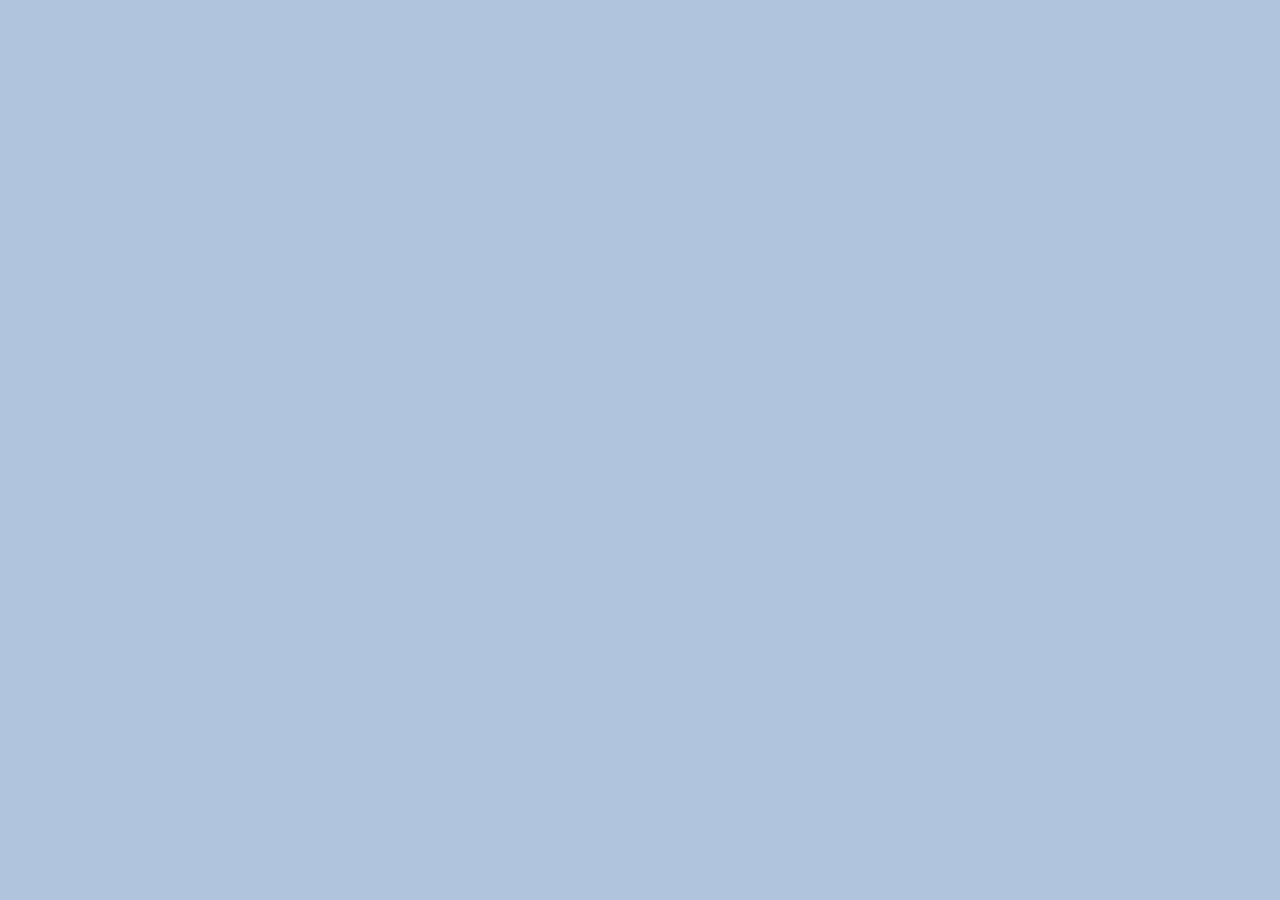
==== pages/jurasicWorld.html @ 5277ad3b "page top gun mobile" ====
<!DOCTYPE html>
<html lang="es">
<head>
    <meta charset="UTF-8">
    <meta http-equiv="X-UA-Compatible" content="IE=edge">
    <meta name="viewport" content="width=device-width, initial-scale=1.0">
    <title>JURASIC WORLD</title>
    <link rel="icon" href="./../assets/img/header_icon.png">
    <link rel="stylesheet" href="./../style/style.css">
</head>
<body>
    
</body>
</html>
---- style/style.css ----
:root {
  --bg-black: black;
  --bg-white: white;
  --bg-color: lightsteelblue;
  --bg-color2: lightblue;
}

* {
  background-color: var(--bg-color);
  color: --bg-black;
  margin: 0;
  padding: 0;
}

/* GRID */
.grid_container {
  display: grid;
}

.footer {
    background-color: var(--bg-color2);
}

.footer_frame {
  display: flex;
  flex-direction: column;
  align-items: center;
}

.nav,
ul,
li,
a {
  background-color: var(--bg-color2);
  color: black;
  font-weight: bold;
}

.noAzul {
  color: black;
  text-decoration: none;
}

.noAzul :hover {
  font-weight: bold;
}

ul li {
  list-style-type: none;
}

/* Mobile */
@media screen and (max-width: 768px) {
  .grid_container {
    grid-template-columns: 1fr;
    gap: 5px;
    grid-template-rows: 100px auto auto auto;

    grid-template-areas:
      'Header'
      'Nav'
      'Presentation'
      'Footer';
  }

  .header {
    grid-area: 'Header';
    padding: 10px;

    display: flex;
    flex-direction: row;
    align-items: center;
    justify-content: center;
  }

  .header_flex {
    display: flex;
    flex-direction: row;
    align-items: center;
  }

  .header_img {
    height: 75px;
    margin-right: 20px;
  }

  .nav {
    /* background-color: lightsteelblue; */
    grid-area: 'Nav';

    display: flex;
    justify-content: center;

    border: 1px solid;
  }

  .nav ul {
    padding-left: 0px;

    display: flex;
    flex-direction: column;
    align-items: center;
  }

  ul {
    padding-top: 15px;
  }

  ul > li {
    padding-top: 8px;
    padding-bottom: 8px;
  }

  li > a {
    text-decoration: none;
  }

  .presentation {
    /* background-color: lightgreen; */
    grid-area: 'Presentation';
    padding: 10px;
    color: rgb(44, 22, 22);
    font-weight: bold;
  }

  .footer {
    /* background-color: lightcoral; */
    grid-area: 'Footer';
    padding: 10px;

    /* Flexbox */
    display: flex;
    flex-direction: column;
    align-items: center;
  }

  .footer div > h4 {
    margin-bottom: 10px;
  }

  .footer div {
    margin-top: 12px;
  }

  .footer > div, .footer > div > h4 {
    background-color: var(--bg-color2);
  }
}
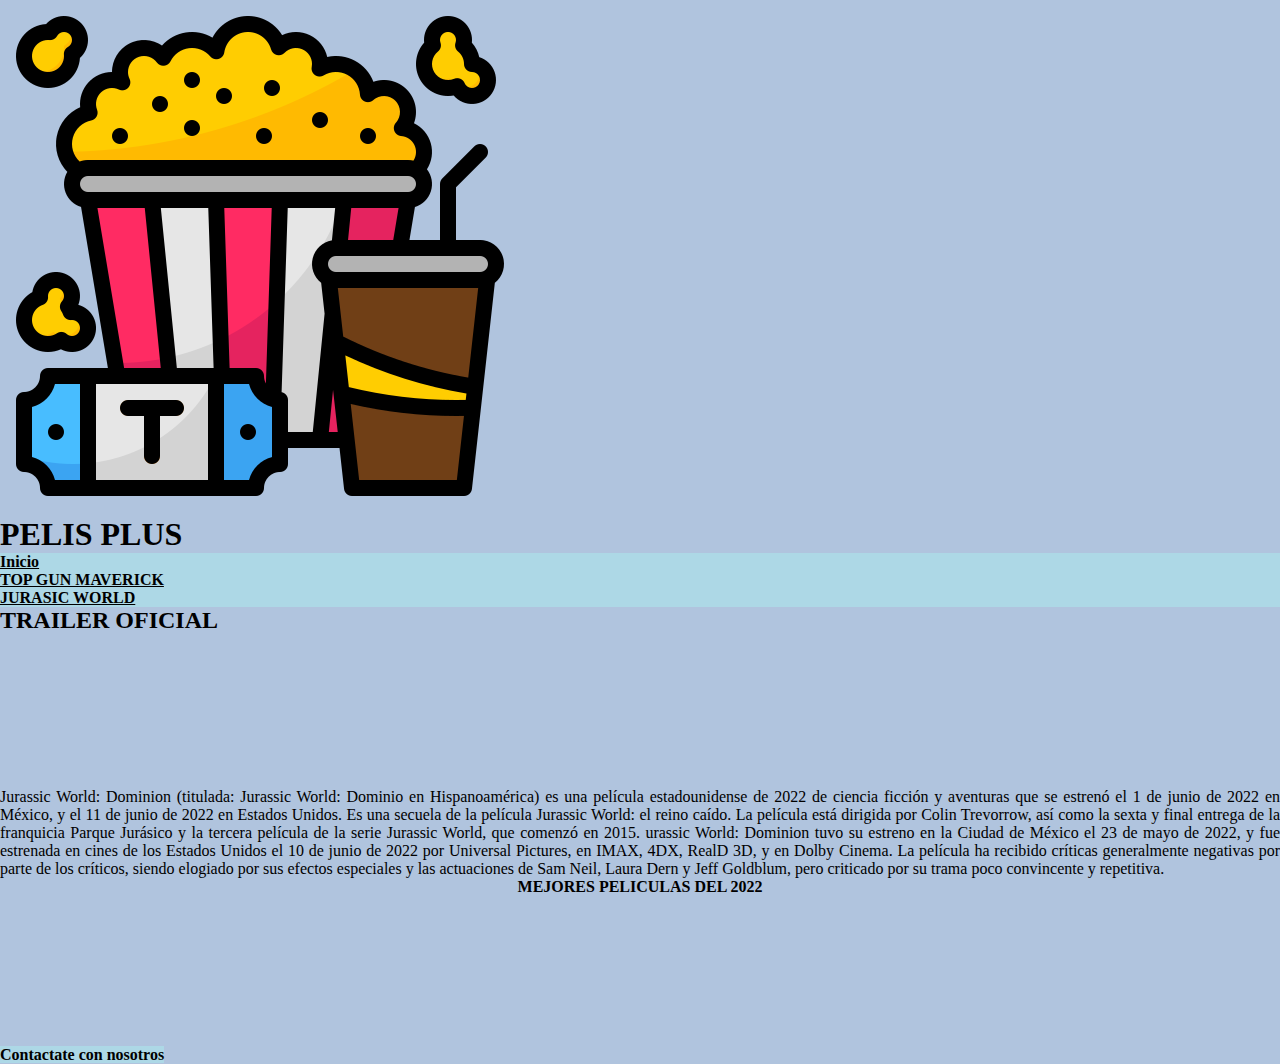
==== commit 6dfbf064: "jurasic world page mobile" ====
--- a/pages/jurasicWorld.html
+++ b/pages/jurasicWorld.html
@@ -1,14 +1,102 @@
 <!DOCTYPE html>
 <html lang="es">
-<head>
-    <meta charset="UTF-8">
-    <meta http-equiv="X-UA-Compatible" content="IE=edge">
-    <meta name="viewport" content="width=device-width, initial-scale=1.0">
-    <title>JURASIC WORLD</title>
-    <link rel="icon" href="./../assets/img/header_icon.png">
-    <link rel="stylesheet" href="./../style/style.css">
-</head>
-<body>
-    
-</body>
-</html>+  <head>
+    <meta charset="UTF-8" />
+    <meta http-equiv="X-UA-Compatible" content="IE=edge" />
+    <meta name="viewport" content="width=device-width, initial-scale=1.0" />
+    <link
+      href="https://cdn.jsdelivr.net/npm/bootstrap@5.2.2/dist/css/bootstrap.min.css"
+      rel="stylesheet"
+      integrity="sha384-Zenh87qX5JnK2Jl0vWa8Ck2rdkQ2Bzep5IDxbcnCeuOxjzrPF/et3URy9Bv1WTRi"
+      crossorigin="anonymous"
+    />
+
+    <title>Jurasic World</title>
+
+    <link rel="icon" href="./../assets/img/header_icon.png" />
+    <link rel="stylesheet" href="./../style/pages.css" />
+  </head>
+  <body>
+    <script
+      src="https://cdn.jsdelivr.net/npm/bootstrap@5.2.2/dist/js/bootstrap.bundle.min.js"
+      integrity="sha384-OERcA2EqjJCMA+/3y+gxIOqMEjwtxJY7qPCqsdltbNJuaOe923+mo//f6V8Qbsw3"
+      crossorigin="anonymous"
+    ></script>
+    <main class="grid_container">
+      <header class="header">
+        <div class="header_flex">
+          <img
+            alt="icono_pelis_plus"
+            class="header_img"
+            src="./../assets/img/header_icon.png"
+          />
+          <h1>PELIS PLUS</h1>
+        </div>
+      </header>
+
+      <nav class="nav">
+        <ul>
+          <li>
+            <a href="./../index.html">Inicio</a>
+          </li>
+          <li>
+            <a href="./topGun.html">TOP GUN MAVERICK</a>
+          </li>
+          <li>
+            <a href="">JURASIC WORLD</a>
+          </li>
+        </ul>
+      </nav>
+
+      <div class="container trailer">
+        <h2>TRAILER OFICIAL</h2>
+        <iframe
+            class="trailer_frame"
+          src="https://www.youtube.com/embed/RFinNxS5KN4"
+          title="YouTube video player"
+          frameborder="0"
+          allow="accelerometer; autoplay; clipboard-write; encrypted-media; gyroscope; picture-in-picture"
+          allowfullscreen
+        ></iframe>
+      </div>
+
+      <div class="presentation">
+        <p>
+          Jurassic World: Dominion (titulada: Jurassic World: Dominio en
+          Hispanoamérica) es una película estadounidense de 2022 de ciencia
+          ficción y aventuras que se estrenó el 1 de junio de 2022 en México, y
+          el 11 de junio de 2022 en Estados Unidos. Es una secuela de la
+          película Jurassic World: el reino caído. La película está dirigida por
+          Colin Trevorrow, así como la sexta y final entrega de la franquicia
+          Parque Jurásico y la tercera película de la serie Jurassic World, que
+          comenzó en 2015. urassic World: Dominion tuvo su estreno en la Ciudad
+          de México el 23 de mayo de 2022, y fue estrenada en cines de los
+          Estados Unidos el 10 de junio de 2022 por Universal Pictures, en IMAX,
+          4DX, RealD 3D, y en Dolby Cinema. La película ha recibido críticas
+          generalmente negativas por parte de los críticos, siendo elogiado por
+          sus efectos especiales y las actuaciones de Sam Neil, Laura Dern y
+          Jeff Goldblum, pero criticado por su trama poco convincente y
+          repetitiva.
+        </p>
+      </div>
+
+      <footer class="footer">
+        <!-- Agregar video -->
+        <div class="container footer_frame">
+          <h4>MEJORES PELICULAS DEL 2022</h4>
+          <iframe
+            class="trailer_frame"
+            src="https://www.youtube.com/embed/FcNb7jfg4zA"
+            title="YouTube video player"
+            frameborder="0"
+            allow="accelerometer; autoplay; clipboard-write; encrypted-media; gyroscope; picture-in-picture"
+            allowfullscreen
+          ></iframe>
+        </div>
+        <div>
+          <a class="noAzul" href="#">Contactate con nosotros</a>
+        </div>
+      </footer>
+    </main>
+  </body>
+</html>
--- a/style/pages.css
+++ b/style/pages.css
@@ -0,0 +1,166 @@
+:root {
+  --bg-black: black;
+  --bg-white: white;
+  --bg-color: lightsteelblue;
+  --bg-color2: lightblue;
+}
+
+* {
+  background-color: var(--bg-color);
+  color: --bg-black;
+  margin: 0;
+  padding: 0;
+}
+
+/* GRID */
+.grid_container {
+  display: grid;
+}
+
+.footer {
+  background-color: var(--bg-color2);
+}
+
+.footer_frame {
+  display: flex;
+  flex-direction: column;
+  align-items: center;
+}
+
+.nav,
+ul,
+li,
+a {
+  background-color: var(--bg-color2);
+  color: black;
+  font-weight: bold;
+}
+
+.noAzul {
+  color: black;
+  text-decoration: none;
+}
+
+.noAzul :hover {
+  font-weight: bold;
+}
+
+.presentation {
+  text-align: justify;
+}
+
+ul li {
+  list-style-type: none;
+}
+
+/* Mobile */
+@media screen and (max-width: 768px) {
+  .grid_container {
+    grid-template-columns: 1fr;
+    gap: 5px;
+    grid-template-rows: 100px auto auto auto;
+
+    grid-template-areas:
+      'Header'
+      'Nav'
+      'Trailer'
+      'Presentation'
+      'Footer';
+  }
+
+  .header {
+    grid-area: 'Header';
+    padding: 10px;
+
+    display: flex;
+    flex-direction: row;
+    align-items: center;
+    justify-content: center;
+  }
+
+  .header_flex {
+    display: flex;
+    flex-direction: row;
+    align-items: center;
+  }
+
+  .header_img {
+    height: 75px;
+    margin-right: 20px;
+  }
+
+  .nav {
+    grid-area: 'Nav';
+
+    display: flex;
+    justify-content: center;
+
+    /* border-top: 1px solid; */
+  }
+
+  .nav ul {
+    padding-left: 0px;
+
+    display: flex;
+    flex-direction: column;
+    align-items: center;
+  }
+
+  ul {
+    padding-top: 15px;
+  }
+
+  ul > li {
+    padding-top: 8px;
+    padding-bottom: 8px;
+  }
+
+  li > a {
+    text-decoration: none;
+  }
+
+  .trailer {
+
+    grid-area: 'Trailer';
+    padding: 10px;
+
+    display: flex;
+    flex-direction: column;
+    align-items: center;
+  }
+
+  .trailer_frame {
+    height: 240px;
+    width: 100%;
+  }
+
+  .presentation {
+    grid-area: 'Presentation';
+    padding: 10px;
+    color: rgb(44, 22, 22);
+    font-weight: bold;
+  }
+
+  .footer {
+    grid-area: 'Footer';
+    padding: 10px;
+
+    /* Flexbox */
+    display: flex;
+    flex-direction: column;
+    align-items: center;
+  }
+
+  .footer div > h4 {
+    margin-bottom: 10px;
+  }
+
+  .footer div {
+    margin-top: 12px;
+  }
+
+  .footer > div,
+  .footer > div > h4 {
+    background-color: var(--bg-color2);
+  }
+}
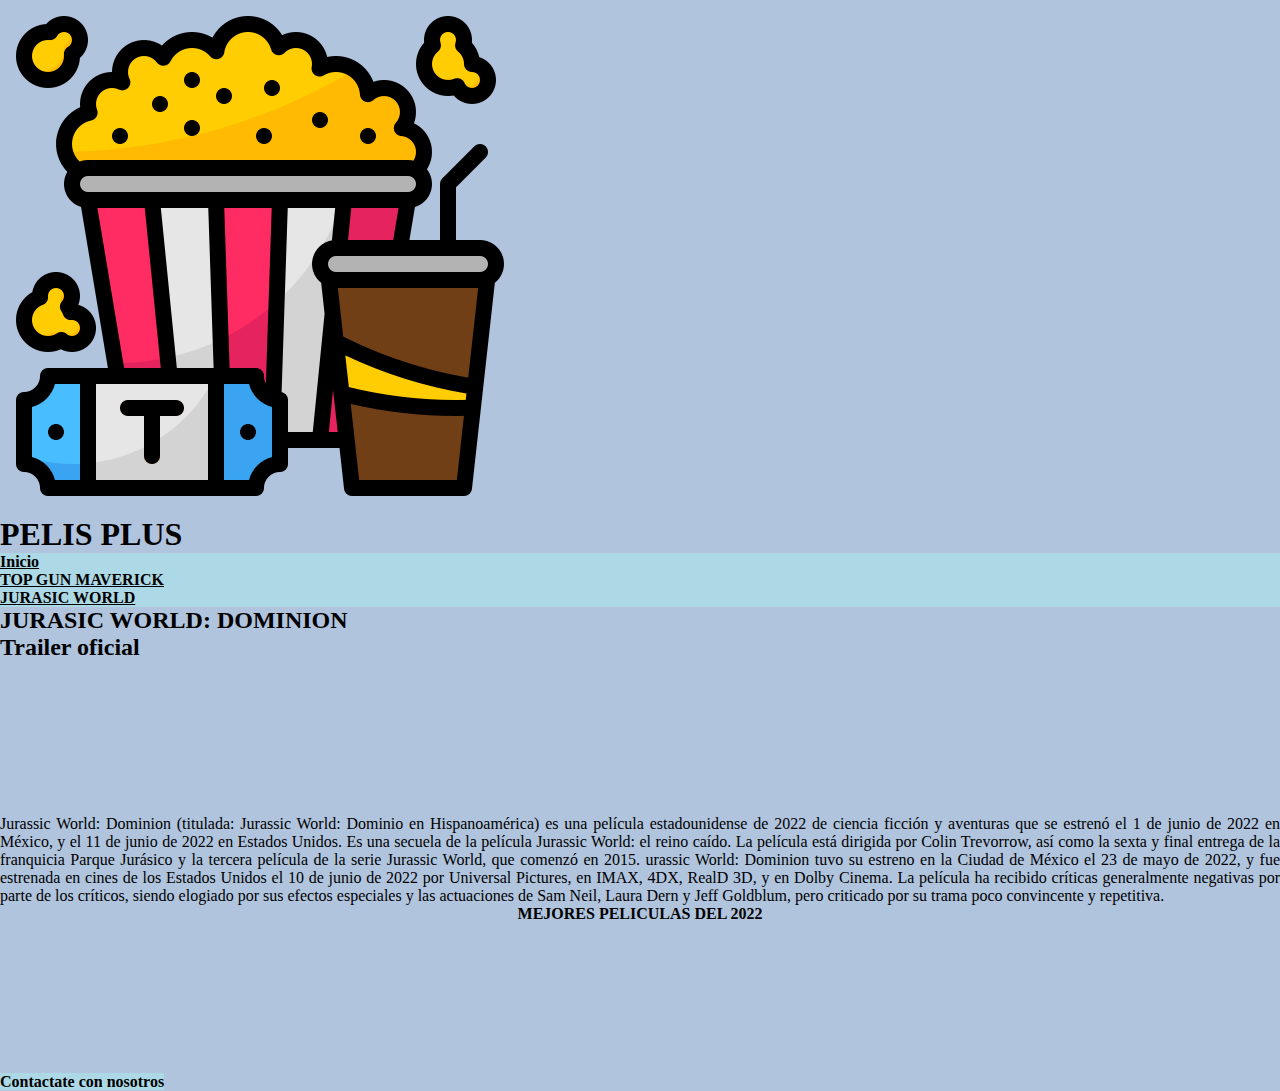
==== commit 9df36f78: "responsive mobile" ====
--- a/pages/jurasicWorld.html
+++ b/pages/jurasicWorld.html
@@ -49,9 +49,13 @@
       </nav>
 
       <div class="container trailer">
-        <h2>TRAILER OFICIAL</h2>
+        <div >
+          <h2 class="trailer_title">JURASIC WORLD: DOMINION</h2>
+          <h2 class="trailer_subTitle">Trailer oficial</h2>
+        </div>
+
         <iframe
-            class="trailer_frame"
+          class="trailer_frame"
           src="https://www.youtube.com/embed/RFinNxS5KN4"
           title="YouTube video player"
           frameborder="0"
--- a/style/pages.css
+++ b/style/pages.css
@@ -134,6 +134,19 @@
     width: 100%;
   }
 
+  .trailer_title {
+    color: var(--bg-white);
+    text-align: center;
+
+    -webkit-text-stroke: 1.2px var(--bg-black);
+    font-size: 2rem;
+  }
+
+  .trailer_subTitle {
+    text-align: center;
+    font-size: 1.5rem;
+  }
+
   .presentation {
     grid-area: 'Presentation';
     padding: 10px;
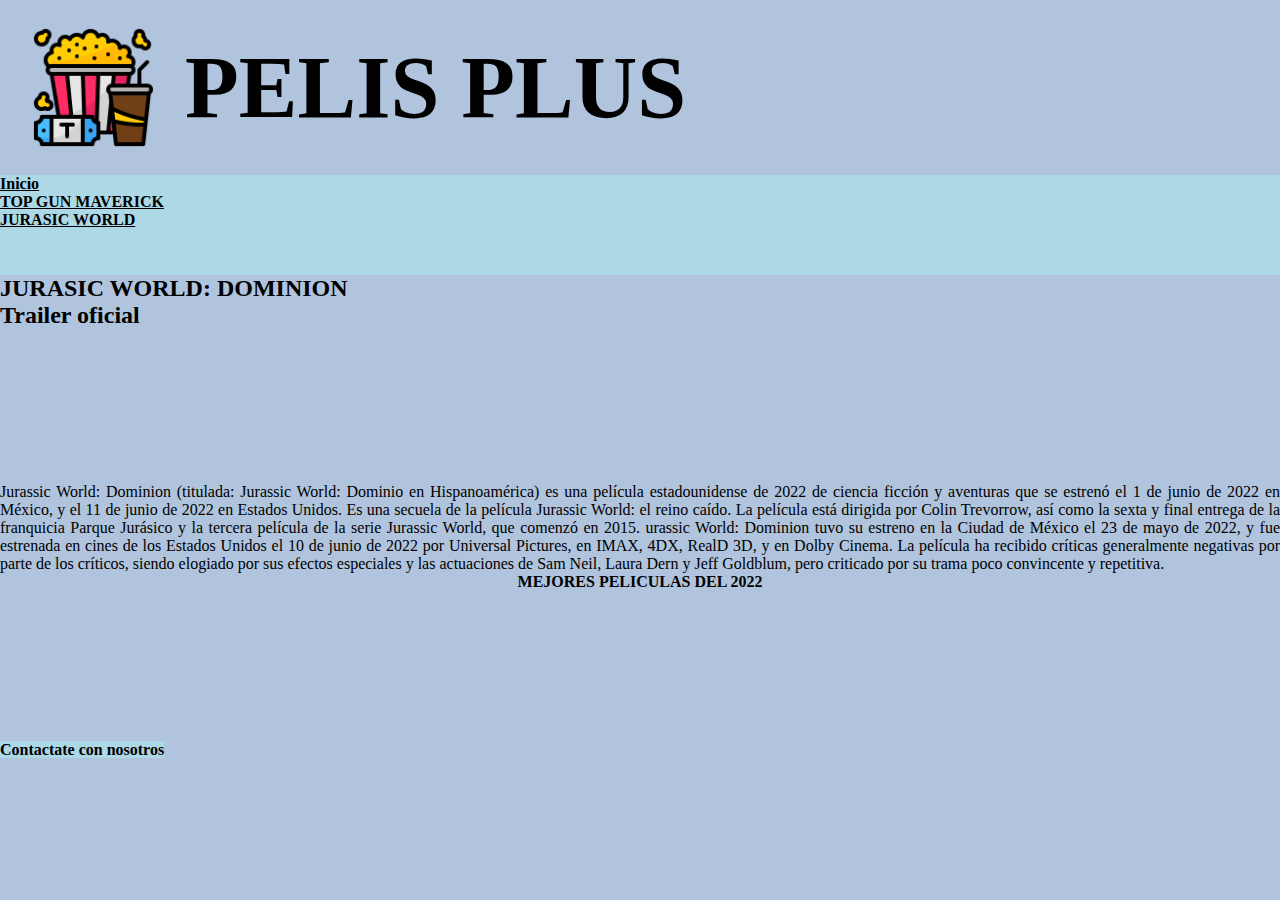
==== commit 0c26b712: "header resposive" ====
--- a/pages/jurasicWorld.html
+++ b/pages/jurasicWorld.html
@@ -30,7 +30,7 @@
             class="header_img"
             src="./../assets/img/header_icon.png"
           />
-          <h1>PELIS PLUS</h1>
+          <h1 class="header_title">PELIS PLUS</h1>
         </div>
       </header>
 
--- a/style/pages.css
+++ b/style/pages.css
@@ -15,6 +15,43 @@
 /* GRID */
 .grid_container {
   display: grid;
+
+  grid-template-columns: 1fr;
+    /* gap: 20px; */
+    grid-template-rows: 175px 100px auto auto auto;
+
+    grid-template-areas:
+      'Header'
+      'Nav'
+      'Carousel'
+      'Presentation'
+      'Footer';
+}
+
+.header {
+  grid-area: 'Header';
+  padding: 10px;
+
+  display: flex;
+  /* flex-direction: row;
+  justify-content: space-around; */
+}
+
+.header_flex {
+  display: flex;
+  flex-direction: row;
+    align-items: center;
+    justify-content: flex-start;
+}
+
+.header_img {
+  height: 125px;
+  margin-left: 20px;
+}
+
+.header_title {
+  font-size: 5.5rem;
+  margin-left: 30px;
 }
 
 .footer {
@@ -89,6 +126,11 @@
     margin-right: 20px;
   }
 
+  .header_title {
+    font-size: 2.8rem;
+    margin-left: 15px;
+  }
+
   .nav {
     grid-area: 'Nav';
 
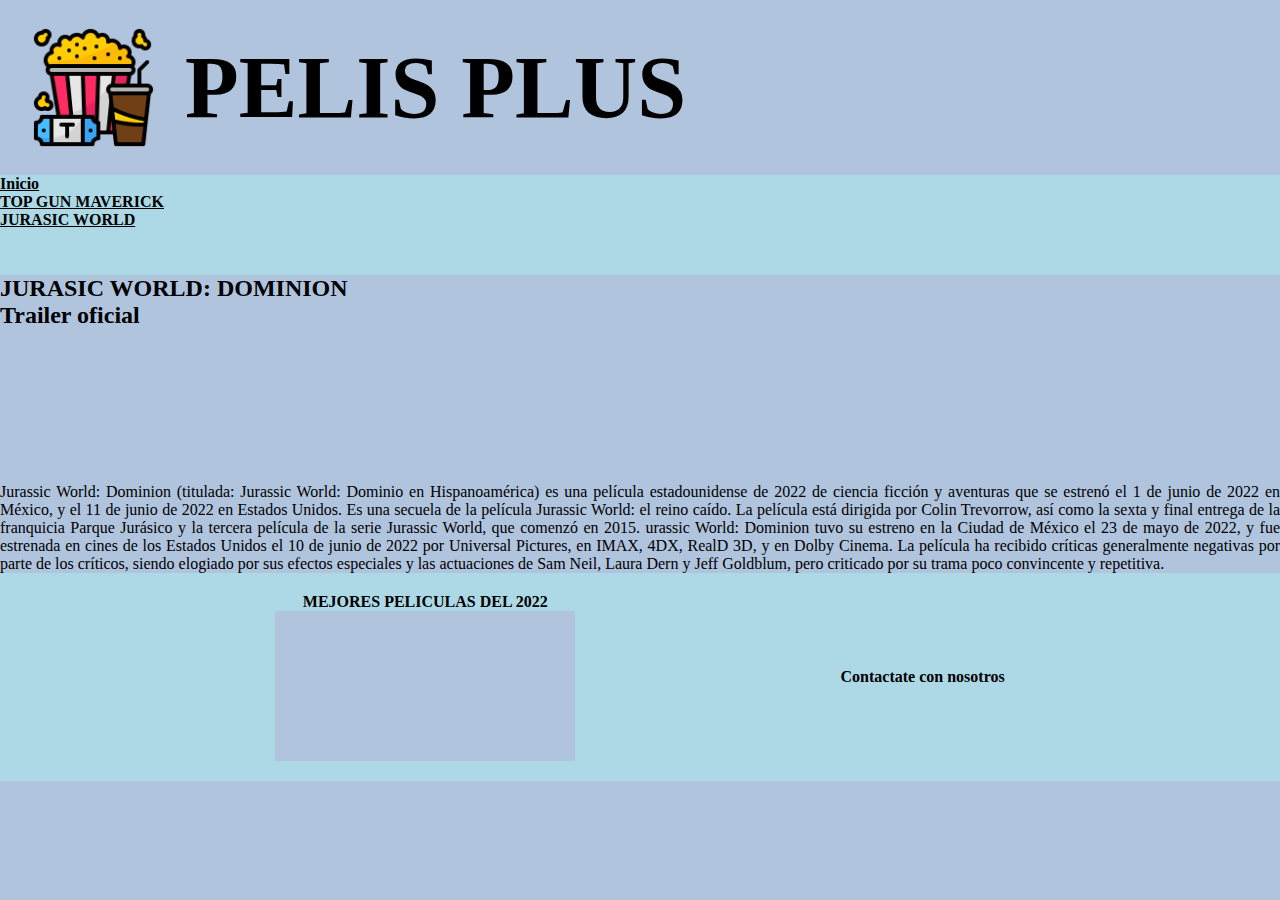
==== commit 7e515c62: "footer resposive" ====
--- a/pages/jurasicWorld.html
+++ b/pages/jurasicWorld.html
@@ -85,8 +85,7 @@
       </div>
 
       <footer class="footer">
-        <!-- Agregar video -->
-        <div class="container footer_frame">
+        <div class="footer_frame container">
           <h4>MEJORES PELICULAS DEL 2022</h4>
           <iframe
             class="trailer_frame"
@@ -97,7 +96,7 @@
             allowfullscreen
           ></iframe>
         </div>
-        <div>
+        <div class="footer_contacto container">
           <a class="noAzul" href="#">Contactate con nosotros</a>
         </div>
       </footer>
--- a/style/pages.css
+++ b/style/pages.css
@@ -55,6 +55,18 @@
 }
 
 .footer {
+  display: flex;
+  flex-direction: row;
+  align-items: center;
+  justify-content: space-evenly;
+
+  padding: 10px;
+}
+
+.footer,
+.footer_frame,
+.footer_frame > h4,
+.footer_contacto {
   background-color: var(--bg-color2);
 }
 
@@ -62,6 +74,14 @@
   display: flex;
   flex-direction: column;
   align-items: center;
+
+  margin-top: 10px;
+  margin-bottom: 10px;
+}
+
+.footer_contacto {
+  display: flex;
+    justify-content: center;
 }
 
 .nav,
@@ -172,7 +192,7 @@
   }
 
   .trailer_frame {
-    height: 240px;
+    height: 280px;
     width: 100%;
   }
 
@@ -218,4 +238,11 @@
   .footer > div > h4 {
     background-color: var(--bg-color2);
   }
-}
+
+  .footer_contacto {
+    display: flex;
+    justify-content: center;
+    padding-top: 5px;
+    padding-bottom: 5px;
+  }
+}
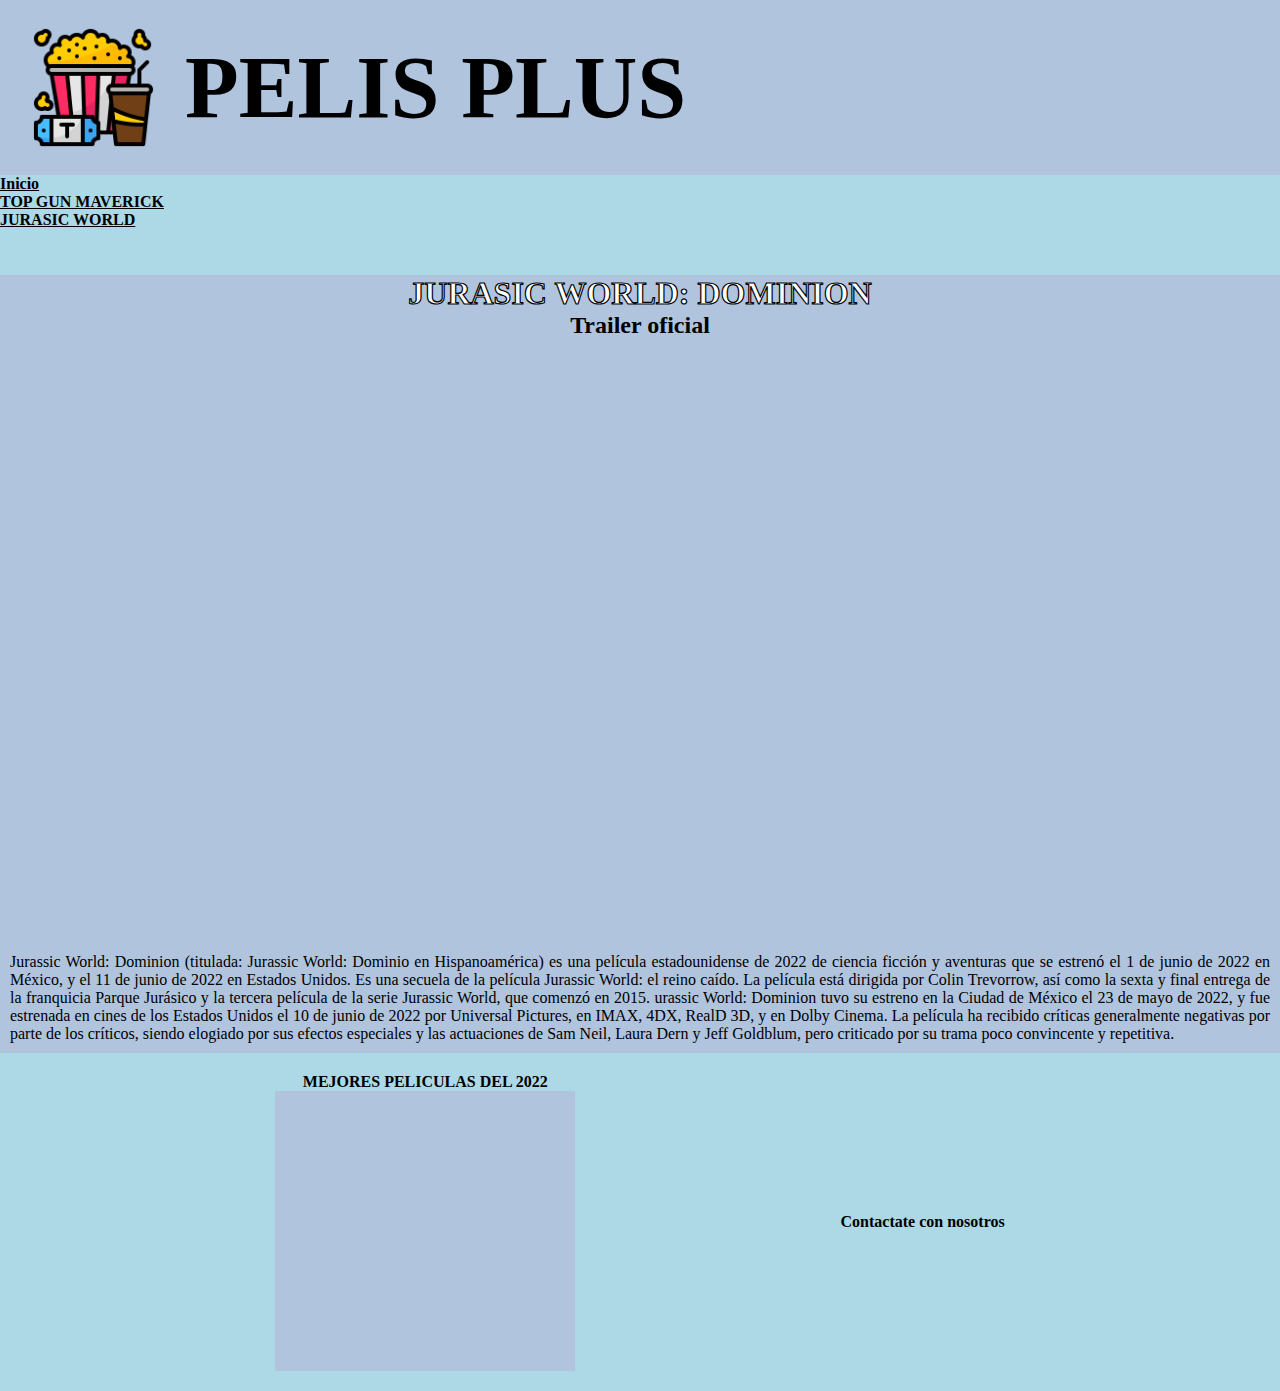
==== commit 18520fd0: "trailer responsive" ====
--- a/pages/jurasicWorld.html
+++ b/pages/jurasicWorld.html
@@ -88,7 +88,7 @@
         <div class="footer_frame container">
           <h4>MEJORES PELICULAS DEL 2022</h4>
           <iframe
-            class="trailer_frame"
+            class="trailer_frame_footer"
             src="https://www.youtube.com/embed/FcNb7jfg4zA"
             title="YouTube video player"
             frameborder="0"
--- a/style/pages.css
+++ b/style/pages.css
@@ -104,6 +104,30 @@
 
 .presentation {
   text-align: justify;
+  padding: 10px;
+}
+
+.trailer_frame_footer {
+  height: 280px;
+  width: 100%;
+}
+
+.trailer_frame {
+  height: 600px;
+  width: 100%;
+}
+
+.trailer_title {
+  color: var(--bg-white);
+  text-align: center;
+
+  -webkit-text-stroke: 1.2px var(--bg-black);
+  font-size: 2rem;
+}
+
+.trailer_subTitle {
+  text-align: center;
+  font-size: 1.5rem;
 }
 
 ul li {
@@ -196,18 +220,7 @@
     width: 100%;
   }
 
-  .trailer_title {
-    color: var(--bg-white);
-    text-align: center;
-
-    -webkit-text-stroke: 1.2px var(--bg-black);
-    font-size: 2rem;
-  }
-
-  .trailer_subTitle {
-    text-align: center;
-    font-size: 1.5rem;
-  }
+  
 
   .presentation {
     grid-area: 'Presentation';
